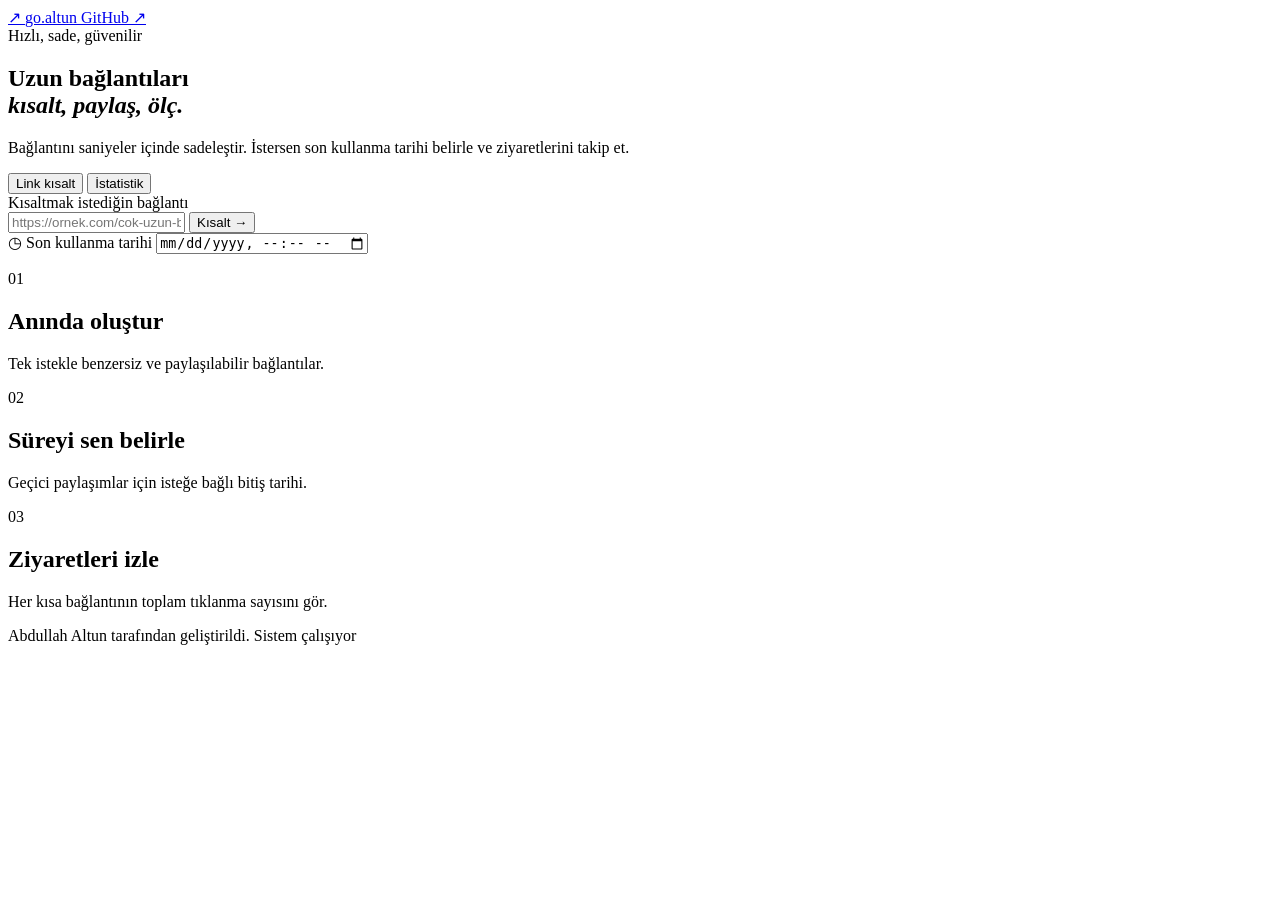
==== src/main/resources/static/index.html @ 4d5446d0 "feat: add responsive URL shortener interface" ====
<!doctype html>
<html lang="tr">
<head>
    <meta charset="UTF-8">
    <meta name="viewport" content="width=device-width, initial-scale=1">
    <meta name="description" content="Uzun bağlantıları saniyeler içinde kısa ve paylaşılabilir hale getirin.">
    <meta name="theme-color" content="#10251a">
    <title>go.altun — URL Kısaltıcı</title>
    <link rel="icon" href="/assets/favicon.svg" type="image/svg+xml">
    <link rel="stylesheet" href="/assets/styles.css">
</head>
<body>
<div class="page-shell">
    <header class="site-header">
        <a class="brand" href="/" aria-label="go.altun ana sayfa">
            <span class="brand-mark" aria-hidden="true">↗</span>
            <span>go<span class="brand-dot">.</span>altun</span>
        </a>
        <a class="header-link" href="https://github.com/Abdullah063/url-shortener" target="_blank" rel="noreferrer">
            GitHub
            <span aria-hidden="true">↗</span>
        </a>
    </header>

    <main>
        <section class="hero" aria-labelledby="hero-title">
            <div class="eyebrow"><span></span> Hızlı, sade, güvenilir</div>
            <h1 id="hero-title">Uzun bağlantıları<br><em>kısalt, paylaş, ölç.</em></h1>
            <p>Bağlantını saniyeler içinde sadeleştir. İstersen son kullanma tarihi belirle ve ziyaretlerini takip et.</p>
        </section>

        <section class="workspace" aria-label="URL araçları">
            <div class="tabs" role="tablist" aria-label="Araç seçimi">
                <button class="tab is-active" id="shorten-tab" type="button" role="tab" aria-selected="true" aria-controls="shorten-panel" data-panel="shorten-panel">
                    Link kısalt
                </button>
                <button class="tab" id="stats-tab" type="button" role="tab" aria-selected="false" aria-controls="stats-panel" data-panel="stats-panel">
                    İstatistik
                </button>
            </div>

            <div class="panel" id="shorten-panel" role="tabpanel" aria-labelledby="shorten-tab">
                <form id="shorten-form" novalidate>
                    <label for="original-url">Kısaltmak istediğin bağlantı</label>
                    <div class="input-row">
                        <input id="original-url" name="originalUrl" type="url" inputmode="url" autocomplete="url" placeholder="https://ornek.com/cok-uzun-bir-baglanti" required>
                        <button class="primary-button" type="submit">
                            <span>Kısalt</span>
                            <span aria-hidden="true">→</span>
                        </button>
                    </div>

                    <div class="form-footer">
                        <label class="expiry-control" for="expires-at">
                            <span class="calendar-icon" aria-hidden="true">◷</span>
                            Son kullanma tarihi
                        </label>
                        <input id="expires-at" name="expiresAt" type="datetime-local">
                    </div>
                    <p class="form-message" id="shorten-message" role="alert"></p>
                </form>

                <div class="result-card" id="shorten-result" aria-live="polite" hidden>
                    <div>
                        <span class="result-label">Kısa bağlantın hazır</span>
                        <a id="short-url" href="#" target="_blank" rel="noreferrer"></a>
                        <p id="result-meta"></p>
                    </div>
                    <button class="copy-button" id="copy-button" type="button">
                        <span id="copy-label">Kopyala</span>
                        <span aria-hidden="true">▣</span>
                    </button>
                </div>
            </div>

            <div class="panel" id="stats-panel" role="tabpanel" aria-labelledby="stats-tab" hidden>
                <form id="stats-form" novalidate>
                    <label for="stats-code">Kısa bağlantı veya kod</label>
                    <div class="input-row">
                        <input id="stats-code" name="code" type="text" autocomplete="off" placeholder="https://go.abdullahaltun.com.tr/Ab12Cd34" required>
                        <button class="primary-button" type="submit">
                            <span>Sorgula</span>
                            <span aria-hidden="true">→</span>
                        </button>
                    </div>
                    <p class="form-message" id="stats-message" role="alert"></p>
                </form>

                <div class="stats-result" id="stats-result" aria-live="polite" hidden>
                    <div class="metric">
                        <span>Toplam ziyaret</span>
                        <strong id="visit-count">0</strong>
                    </div>
                    <div class="stats-details">
                        <div><span>Kod</span><strong id="stats-result-code"></strong></div>
                        <div><span>Oluşturulma</span><strong id="stats-created-at"></strong></div>
                        <div><span>Hedef</span><a id="stats-original-url" href="#" target="_blank" rel="noreferrer"></a></div>
                    </div>
                </div>
            </div>
        </section>

        <section class="features" aria-label="Özellikler">
            <article>
                <span class="feature-number">01</span>
                <h2>Anında oluştur</h2>
                <p>Tek istekle benzersiz ve paylaşılabilir bağlantılar.</p>
            </article>
            <article>
                <span class="feature-number">02</span>
                <h2>Süreyi sen belirle</h2>
                <p>Geçici paylaşımlar için isteğe bağlı bitiş tarihi.</p>
            </article>
            <article>
                <span class="feature-number">03</span>
                <h2>Ziyaretleri izle</h2>
                <p>Her kısa bağlantının toplam tıklanma sayısını gör.</p>
            </article>
        </section>
    </main>

    <footer>
        <span>Abdullah Altun tarafından geliştirildi.</span>
        <span class="status"><i></i> Sistem çalışıyor</span>
    </footer>
</div>

<div class="toast" id="toast" role="status" aria-live="polite"></div>
<script src="/assets/app.js" defer></script>
</body>
</html>
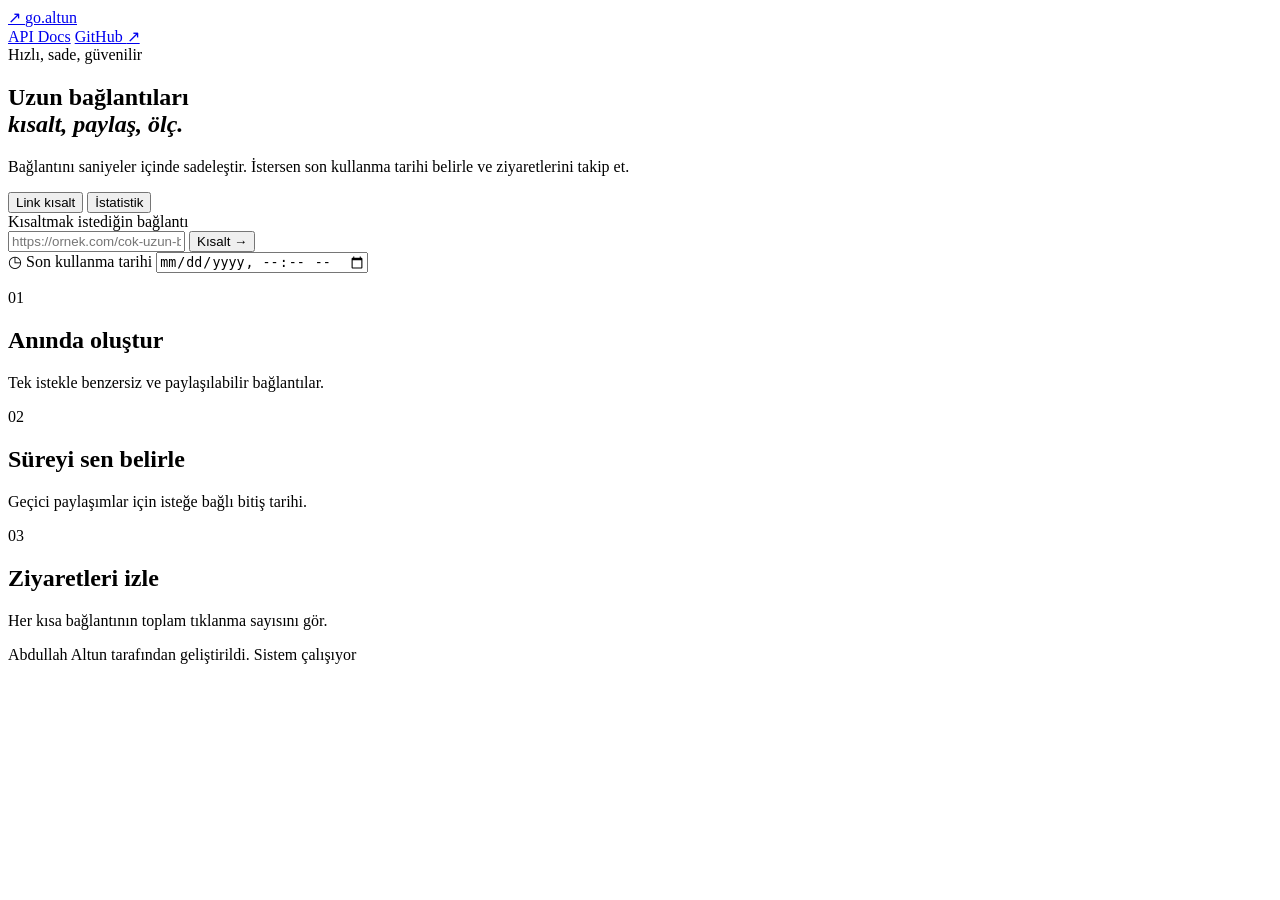
==== commit 1ed2cf26: "feat: add rate limiting and OpenAPI docs" ====
--- a/src/main/resources/static/index.html
+++ b/src/main/resources/static/index.html
@@ -16,10 +16,13 @@
             <span class="brand-mark" aria-hidden="true">↗</span>
             <span>go<span class="brand-dot">.</span>altun</span>
         </a>
-        <a class="header-link" href="https://github.com/Abdullah063/url-shortener" target="_blank" rel="noreferrer">
-            GitHub
-            <span aria-hidden="true">↗</span>
-        </a>
+        <nav class="header-actions" aria-label="Proje bağlantıları">
+            <a class="header-link" href="/swagger-ui.html">API Docs</a>
+            <a class="header-link" href="https://github.com/Abdullah063/url-shortener" target="_blank" rel="noreferrer">
+                GitHub
+                <span aria-hidden="true">↗</span>
+            </a>
+        </nav>
     </header>
 
     <main>
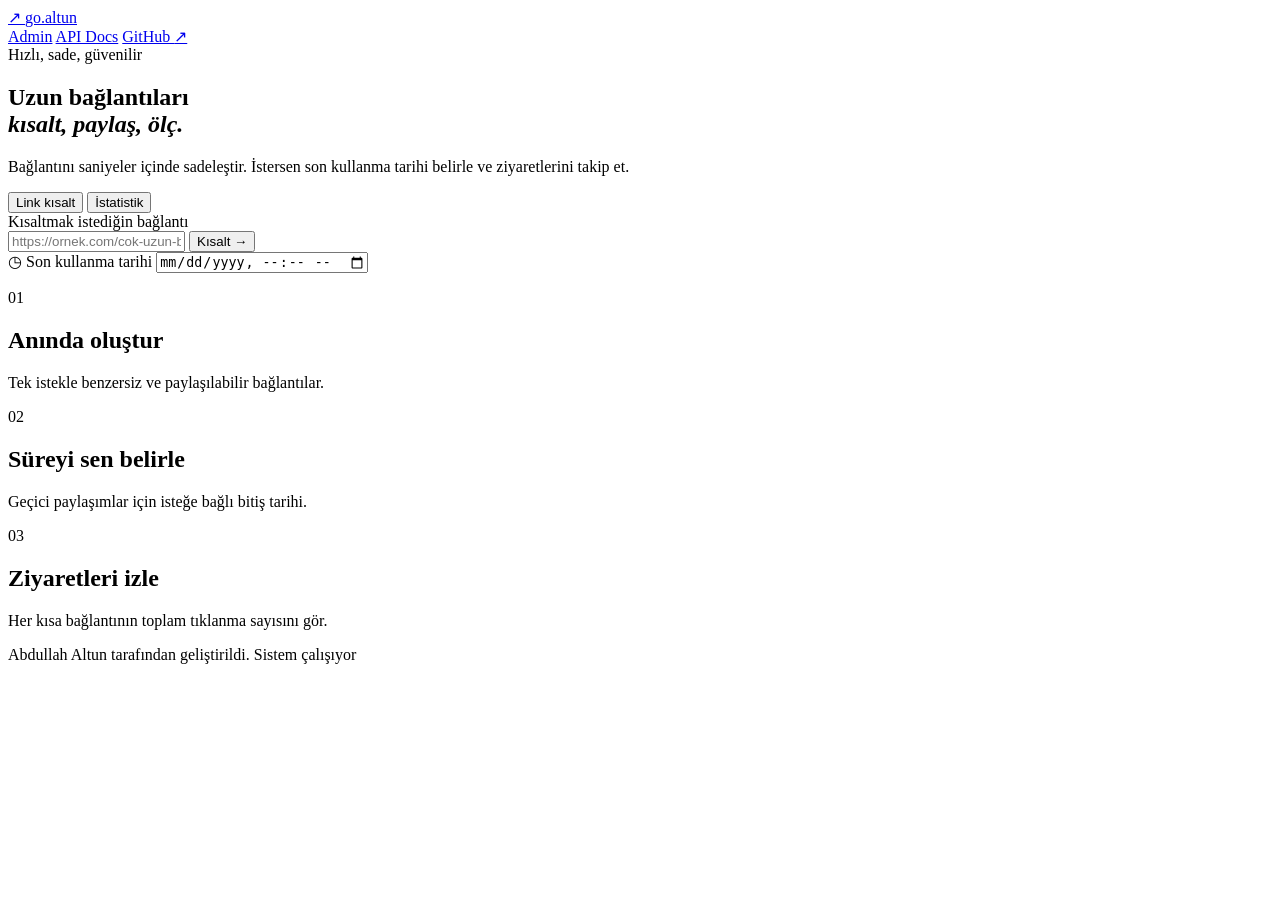
==== commit 9229c51d: "feat: add secure admin dashboard" ====
--- a/src/main/resources/static/index.html
+++ b/src/main/resources/static/index.html
@@ -7,7 +7,7 @@
     <meta name="theme-color" content="#10251a">
     <title>go.altun — URL Kısaltıcı</title>
     <link rel="icon" href="/assets/favicon.svg" type="image/svg+xml">
-    <link rel="stylesheet" href="/assets/styles.css">
+    <link rel="stylesheet" href="/assets/styles.css?v=20260911-1">
 </head>
 <body>
 <div class="page-shell">
@@ -17,6 +17,7 @@
             <span>go<span class="brand-dot">.</span>altun</span>
         </a>
         <nav class="header-actions" aria-label="Proje bağlantıları">
+            <a class="header-link" href="/admin">Admin</a>
             <a class="header-link" href="/swagger-ui.html">API Docs</a>
             <a class="header-link" href="https://github.com/Abdullah063/url-shortener" target="_blank" rel="noreferrer">
                 GitHub
@@ -129,6 +130,6 @@
 </div>
 
 <div class="toast" id="toast" role="status" aria-live="polite"></div>
-<script src="/assets/app.js" defer></script>
+<script src="/assets/app.js?v=20260911-1" defer></script>
 </body>
 </html>
